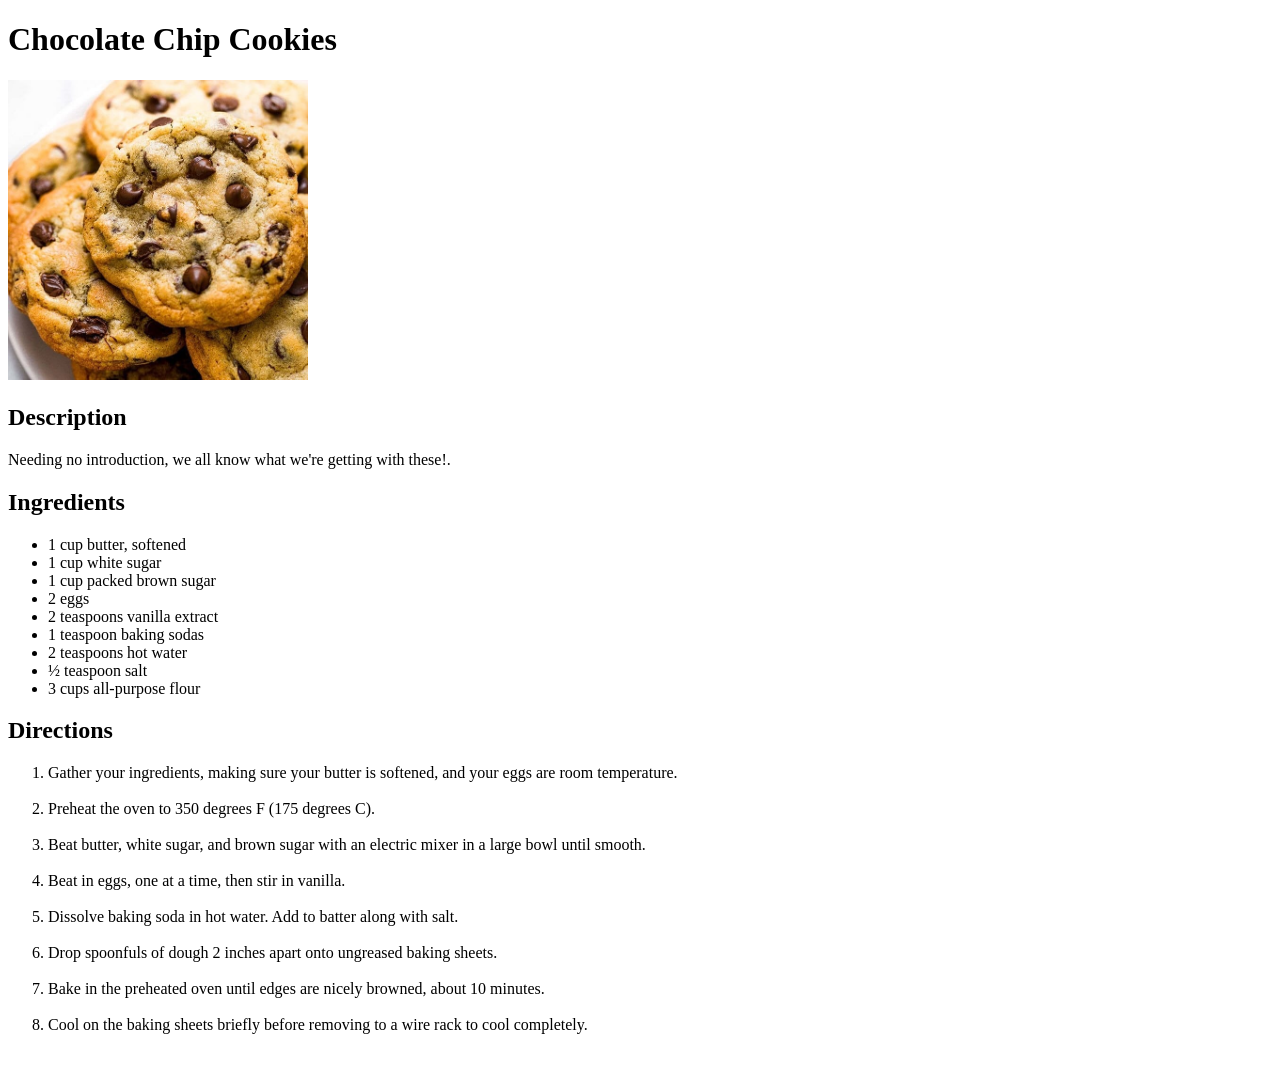
==== recipes/Choclate Chip Cookies.html @ 42be4910 "added chocolate chip cookies" ====
<!DOCTYPE html>
<html lang="en">
<head>
    <meta charset="UTF-8">
    <meta name="viewport" content="width=device-width, initial-scale=1.0">
    <title>Chocolate Chip Cookies</title>
</head>
<body>
    <h1>Chocolate Chip Cookies</h1>
    <img src="../images/choclate_chip_cookies.png" alt="" height="300">
    <h2>Description</h2>
    <p>Needing no introduction, we all know what we're getting with these!.</p>
    <h2>Ingredients</h2>
    <ul>
        <li>1 cup butter, softened</li>
        <li>1 cup white sugar</li>
        <li>1 cup packed brown sugar</li>
        <li>2 eggs</li>
        <li>2 teaspoons vanilla extract</li>
        <li>1 teaspoon baking sodas</li>
        <li>2 teaspoons hot water</li>
        <li>½ teaspoon salt</li>
        <li>3 cups all-purpose flour</li>
    </ul>
    <h2>Directions</h2>
    <ol>
        <li>Gather your ingredients, making sure your butter is softened, and your eggs are room temperature.</li><br>
        <li>Preheat the oven to 350 degrees F (175 degrees C).</li><br>
        <li>Beat butter, white sugar, and brown sugar with an electric mixer in a large bowl until smooth.</li><br>
        <li>Beat in eggs, one at a time, then stir in vanilla.</li><br>
        <li>Dissolve baking soda in hot water. Add to batter along with salt.</li><br>
        <li>Drop spoonfuls of dough 2 inches apart onto ungreased baking sheets.</li><br>
        <li>Bake in the preheated oven until edges are nicely browned, about 10 minutes.</li><br>
        <li>Cool on the baking sheets briefly before removing to a wire rack to cool completely.</li><br>
    </ol>
</body>
</html>
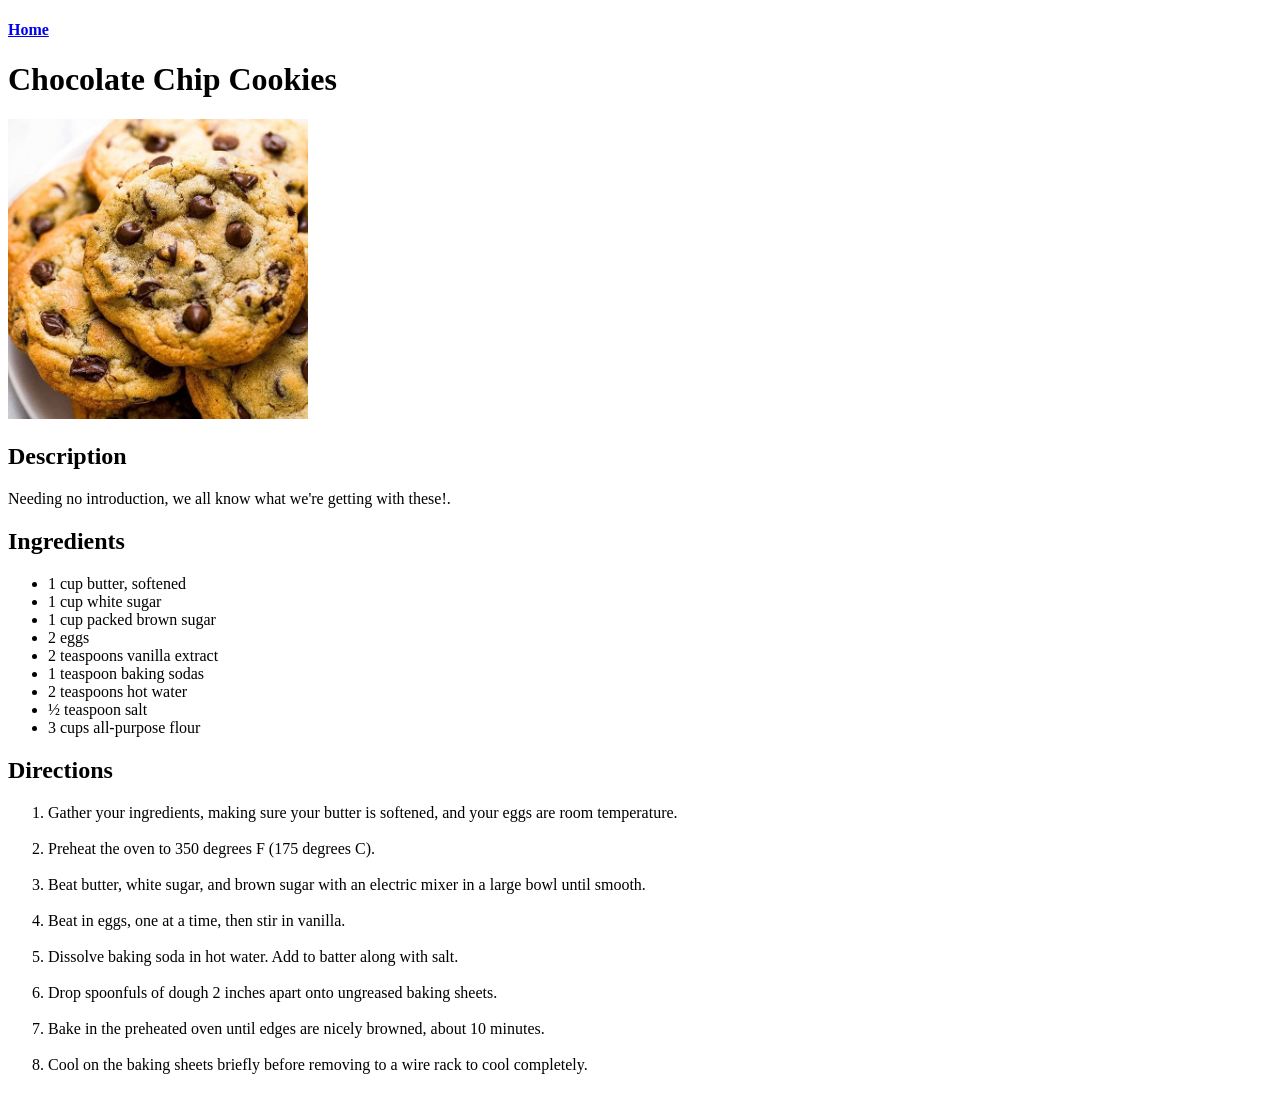
==== commit 2e738e36: "added home button to recipes" ====
--- a/recipes/Choclate Chip Cookies.html
+++ b/recipes/Choclate Chip Cookies.html
@@ -6,6 +6,7 @@
     <title>Chocolate Chip Cookies</title>
 </head>
 <body>
+    <h4><a href="../index.html">Home</a></h4>
     <h1>Chocolate Chip Cookies</h1>
     <img src="../images/choclate_chip_cookies.png" alt="" height="300">
     <h2>Description</h2>
